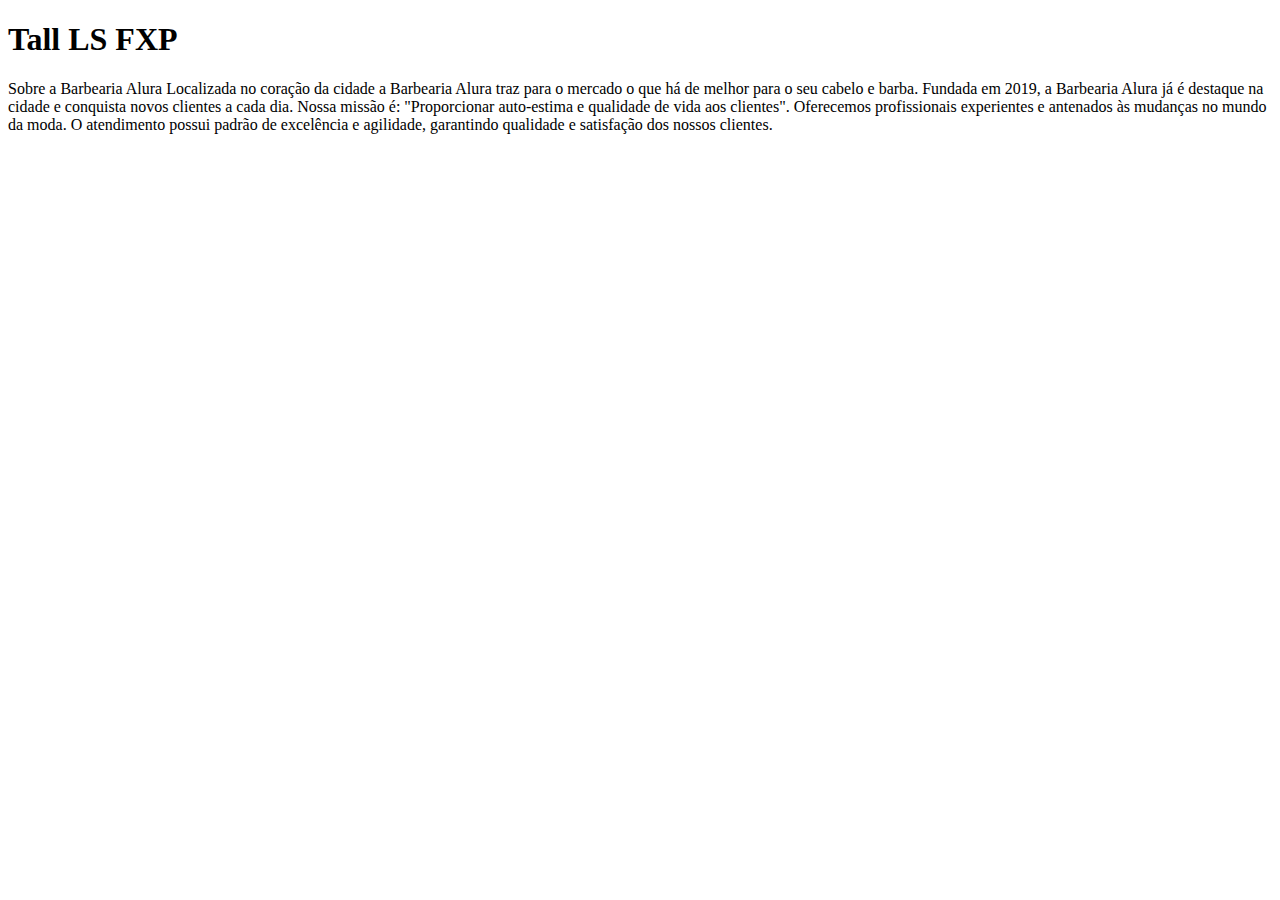
==== index.html @ 79cb9456 "aula27/09" ====
<!DOCTYPE html>
<html lang="pt-br">
    <head>
        <meta charset="UTF-8">
        <meta name="viewport" content="width=device-width, initial-scale=1.0">
        <title>Inicio</title>
    </head>
    <body>
        <h1>Tall LS FXP</h1>
        Sobre a Barbearia Alura

        Localizada no coração da cidade a Barbearia Alura traz para o mercado o que há de melhor para o seu cabelo e barba. Fundada em 2019, a Barbearia Alura já é destaque na cidade e conquista novos clientes a cada dia.

        Nossa missão é: "Proporcionar auto-estima e qualidade de vida aos clientes".

        Oferecemos profissionais experientes e antenados às mudanças no mundo da moda. O atendimento possui padrão de excelência e agilidade, garantindo qualidade e satisfação dos nossos clientes.
    </body>
</html>
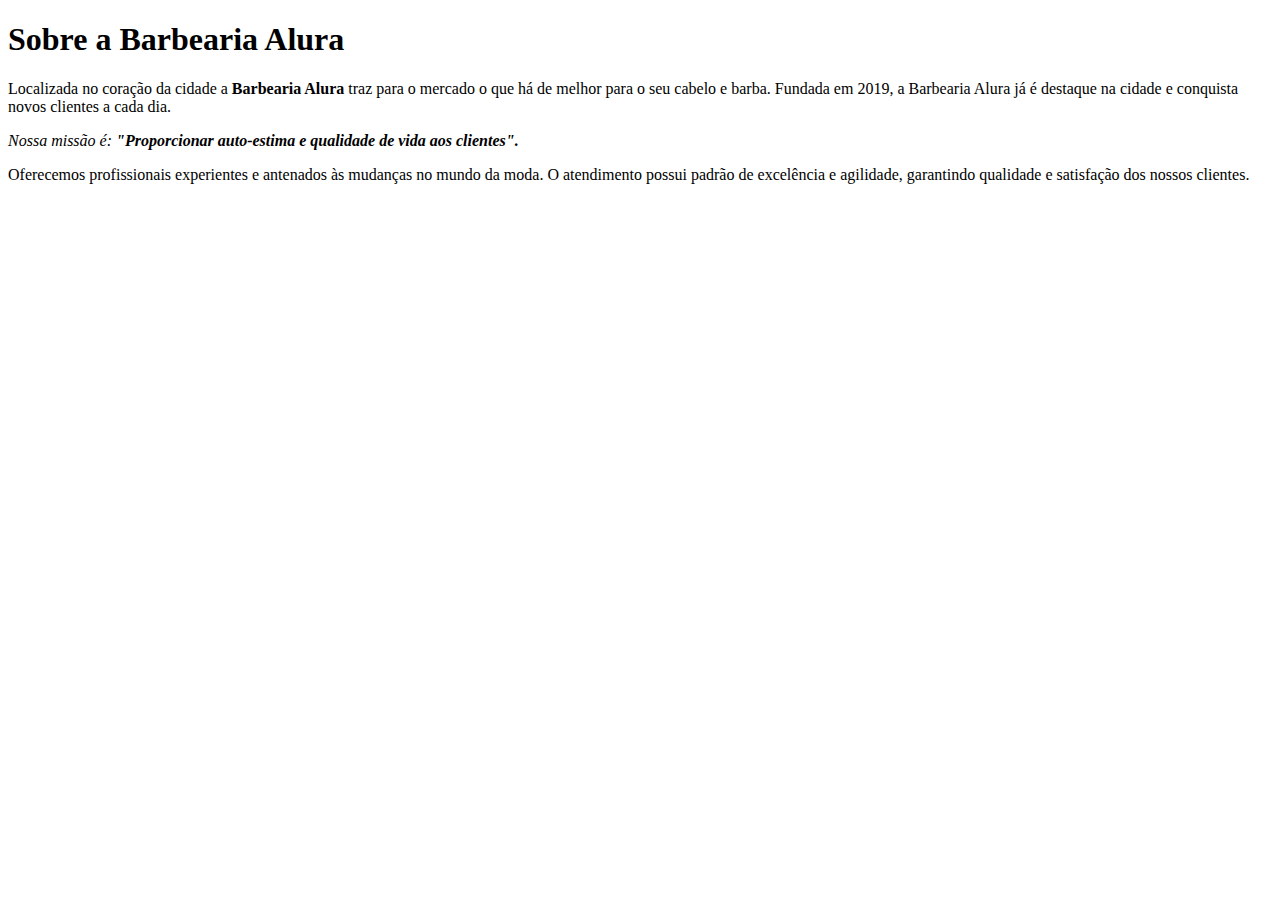
==== commit c92aa60e: "aula3" ====
--- a/index.html
+++ b/index.html
@@ -1,18 +1,23 @@
 <!DOCTYPE html>
 <html lang="pt-br">
+
     <head>
         <meta charset="UTF-8">
         <meta name="viewport" content="width=device-width, initial-scale=1.0">
         <title>Inicio</title>
+
+        
+
     </head>
+
     <body>
-        <h1>Tall LS FXP</h1>
-        Sobre a Barbearia Alura
-
-        Localizada no coração da cidade a Barbearia Alura traz para o mercado o que há de melhor para o seu cabelo e barba. Fundada em 2019, a Barbearia Alura já é destaque na cidade e conquista novos clientes a cada dia.
-
-        Nossa missão é: "Proporcionar auto-estima e qualidade de vida aos clientes".
-
-        Oferecemos profissionais experientes e antenados às mudanças no mundo da moda. O atendimento possui padrão de excelência e agilidade, garantindo qualidade e satisfação dos nossos clientes.
+        <h1>Sobre a Barbearia Alura</h1>
+        
+        <p>Localizada no coração da cidade a <strong>Barbearia Alura</strong>  traz para o mercado o que há de melhor para o seu cabelo e barba. Fundada em 2019, a Barbearia Alura já é destaque na cidade e conquista novos clientes a cada dia.</p>
+        
+        <p id="missao"     >  <em>  Nossa missão é: <strong>"Proporcionar auto-estima e qualidade de vida aos clientes".</strong>   </em> </p>
+        
+        <p>Oferecemos profissionais experientes e antenados às mudanças no mundo da moda. O atendimento possui padrão de excelência e agilidade, garantindo qualidade e satisfação dos nossos clientes.</p>
+        
     </body>
 </html>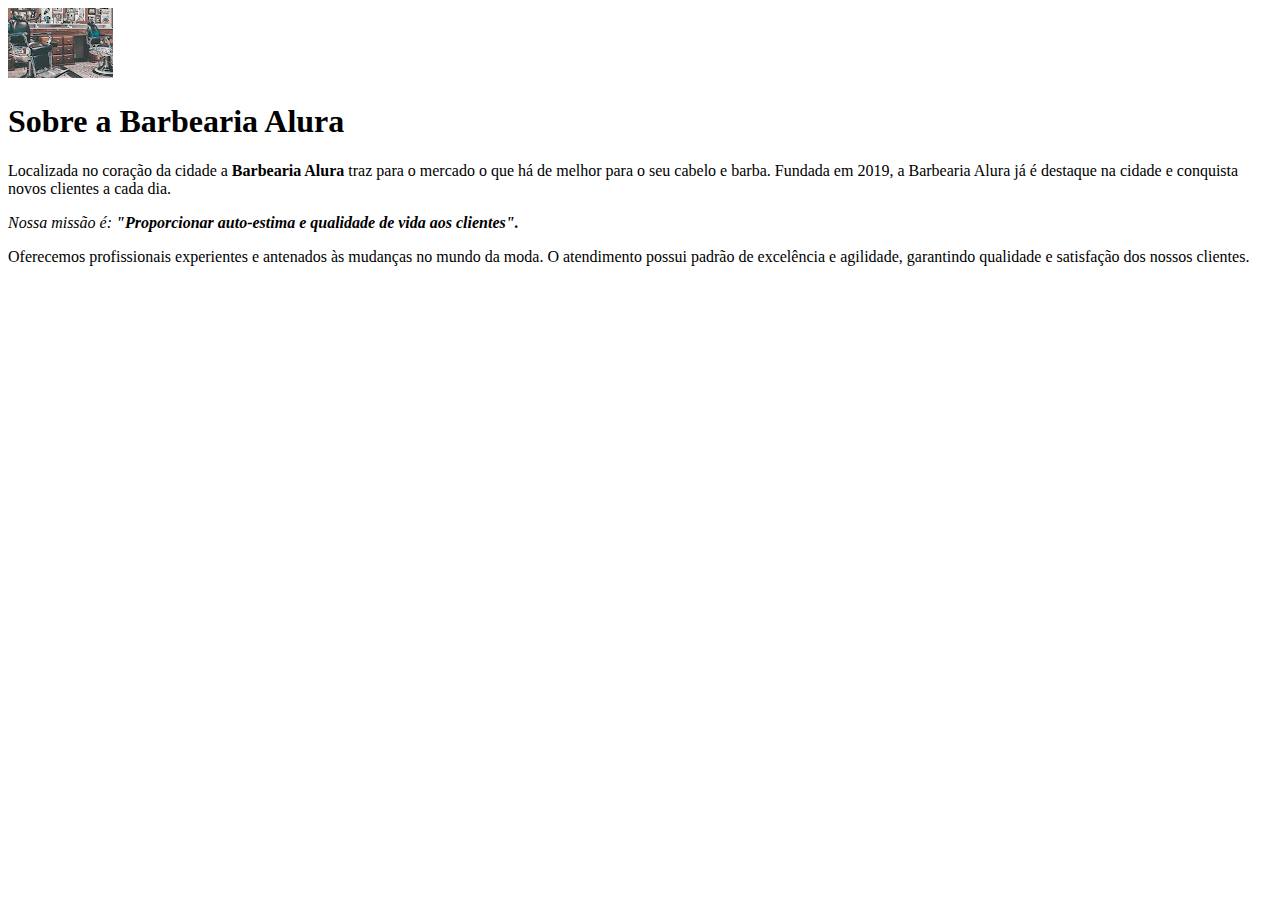
==== commit 624d2d27: "aula4 18/10 2" ====
--- a/index.html
+++ b/index.html
@@ -11,6 +11,8 @@
     </head>
 
     <body>
+
+        <img src="img/banner.jpg" alt="">
         <h1>Sobre a Barbearia Alura</h1>
         
         <p>Localizada no coração da cidade a <strong>Barbearia Alura</strong>  traz para o mercado o que há de melhor para o seu cabelo e barba. Fundada em 2019, a Barbearia Alura já é destaque na cidade e conquista novos clientes a cada dia.</p>
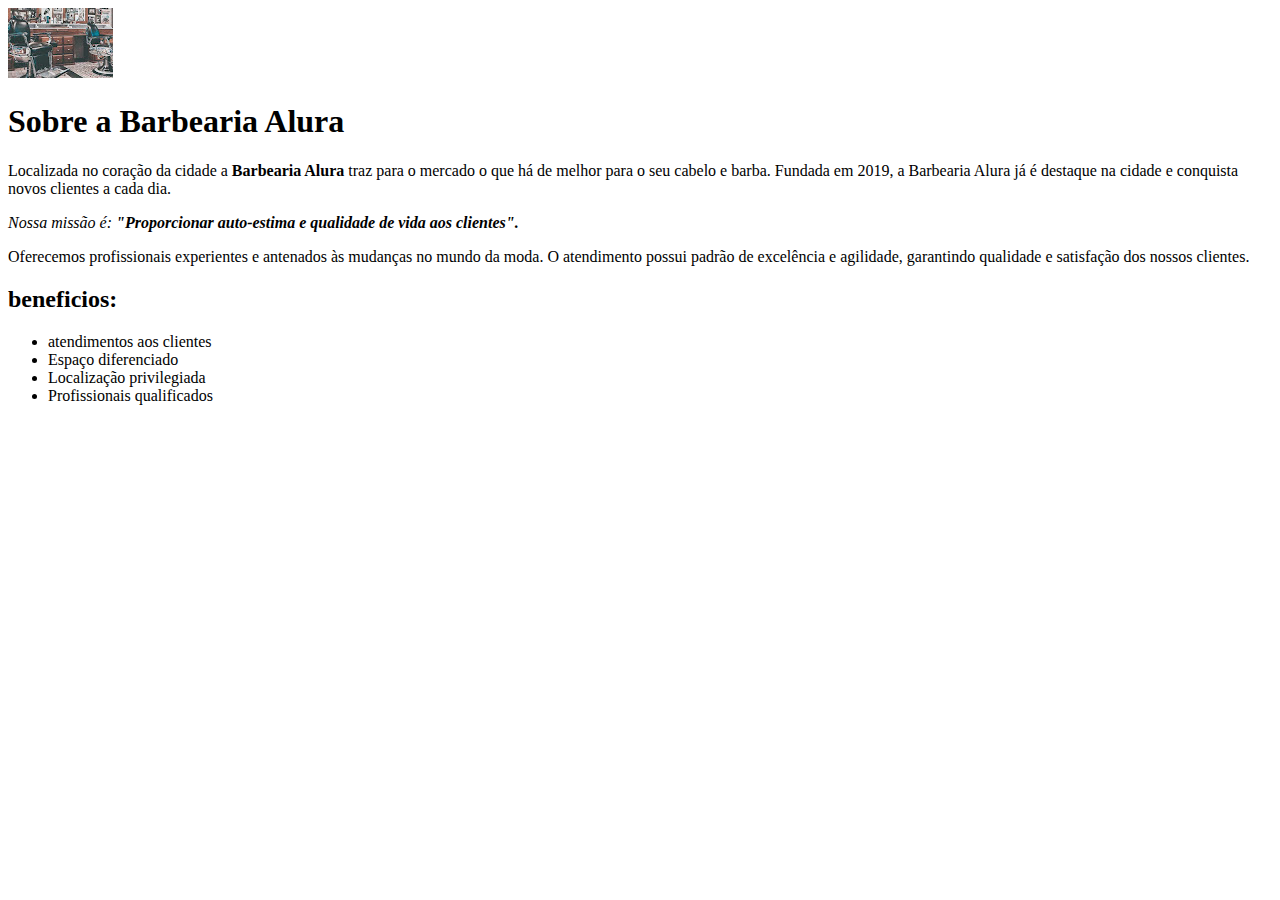
==== commit d56fe135: "aula 5 25/10" ====
--- a/index.html
+++ b/index.html
@@ -12,14 +12,34 @@
 
     <body>
 
-        <img src="img/banner.jpg" alt="">
-        <h1>Sobre a Barbearia Alura</h1>
+        <img src="img/banner.jpg" alt="">  
+
+         <div  class="principal" >      
+
+            <h1>Sobre a Barbearia Alura</h1>
         
-        <p>Localizada no coração da cidade a <strong>Barbearia Alura</strong>  traz para o mercado o que há de melhor para o seu cabelo e barba. Fundada em 2019, a Barbearia Alura já é destaque na cidade e conquista novos clientes a cada dia.</p>
-        
-        <p id="missao"     >  <em>  Nossa missão é: <strong>"Proporcionar auto-estima e qualidade de vida aos clientes".</strong>   </em> </p>
-        
-        <p>Oferecemos profissionais experientes e antenados às mudanças no mundo da moda. O atendimento possui padrão de excelência e agilidade, garantindo qualidade e satisfação dos nossos clientes.</p>
+            <p>Localizada no coração da cidade a <strong>Barbearia Alura</strong>  traz para o mercado o que há de melhor para o seu cabelo e barba. Fundada em 2019, a Barbearia Alura já é destaque na cidade e conquista novos clientes a cada dia.</p>
+            
+            <p id="missao"     >  <em>  Nossa missão é: <strong>"Proporcionar auto-estima e qualidade de vida aos clientes".</strong>   </em> </p>
+            
+            <p>Oferecemos profissionais experientes e antenados às mudanças no mundo da moda. O atendimento possui padrão de excelência e agilidade, garantindo qualidade e satisfação dos nossos clientes.</p> 
+
+         </div>
+
+        <div class="beneficios" >  
+            
+          <h2> beneficios: </h2>
+
+          <ul>
+             <li class="itens" > atendimentos aos clientes </li>
+             <li class="itens" > Espaço diferenciado </li>
+             <li class="itens"> Localização privilegiada </li>
+             <li class="itens"> Profissionais qualificados </li>
+          </ul>
+             
+         </div>
+
+       
         
     </body>
-</html>+</html>   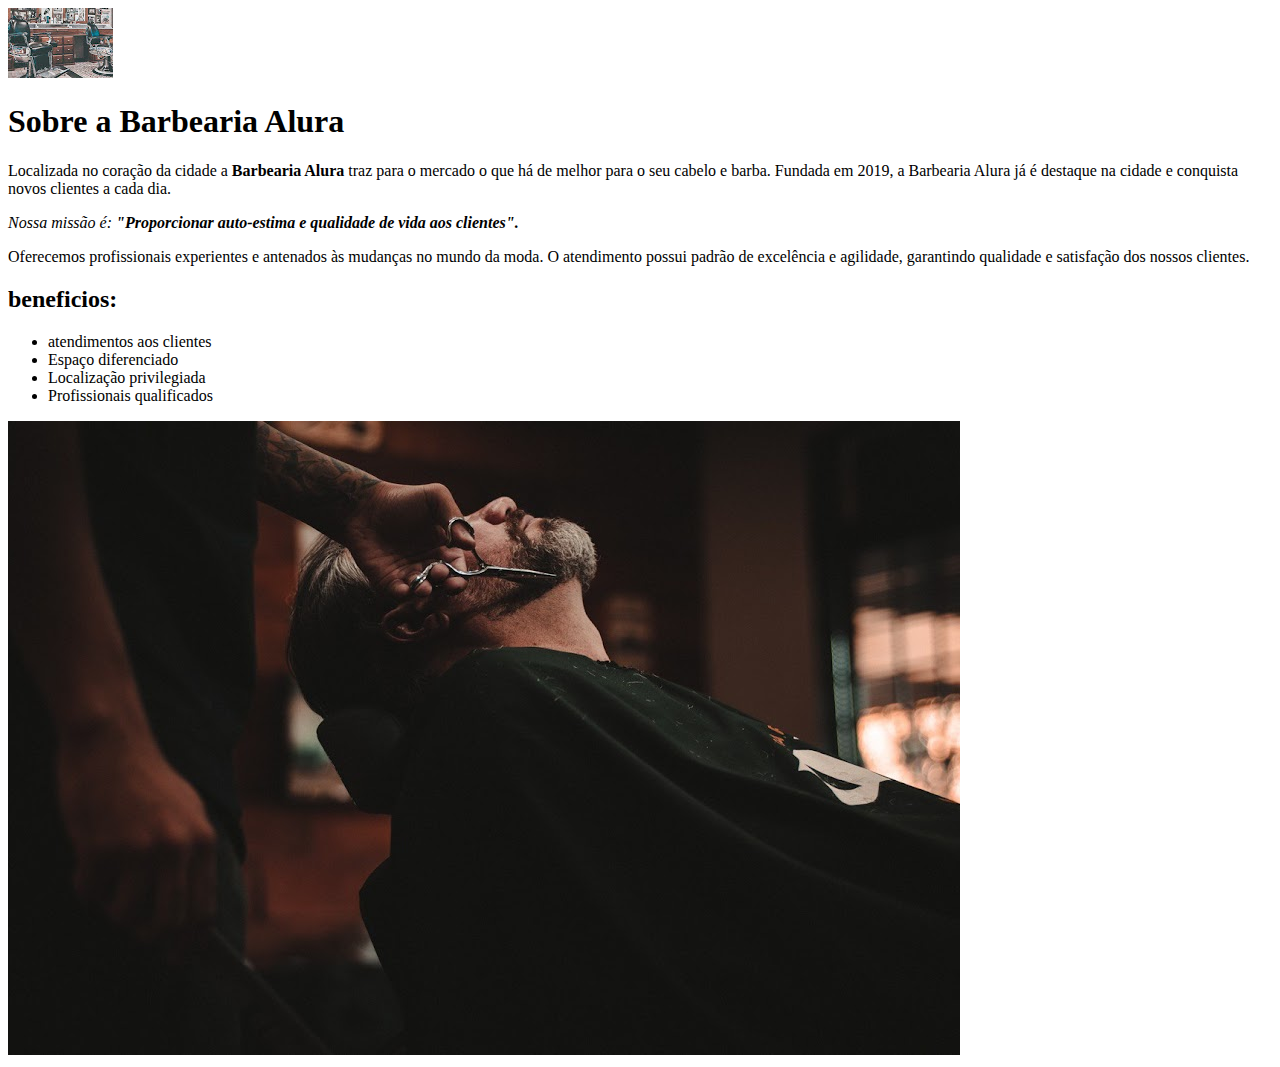
==== commit 0e7d1849: "aula 6 31/10 1" ====
--- a/index.html
+++ b/index.html
@@ -12,7 +12,7 @@
 
     <body>
 
-        <img src="img/banner.jpg" alt="">  
+        <img src="img/banner.jpg" alt="imagem da Barbearia">  
 
          <div  class="principal" >      
 
@@ -37,9 +37,10 @@
              <li class="itens"> Profissionais qualificados </li>
           </ul>
              
+          <img src="img/beneficios.jpg" alt="">
+
          </div>
 
-       
         
     </body>
 </html>   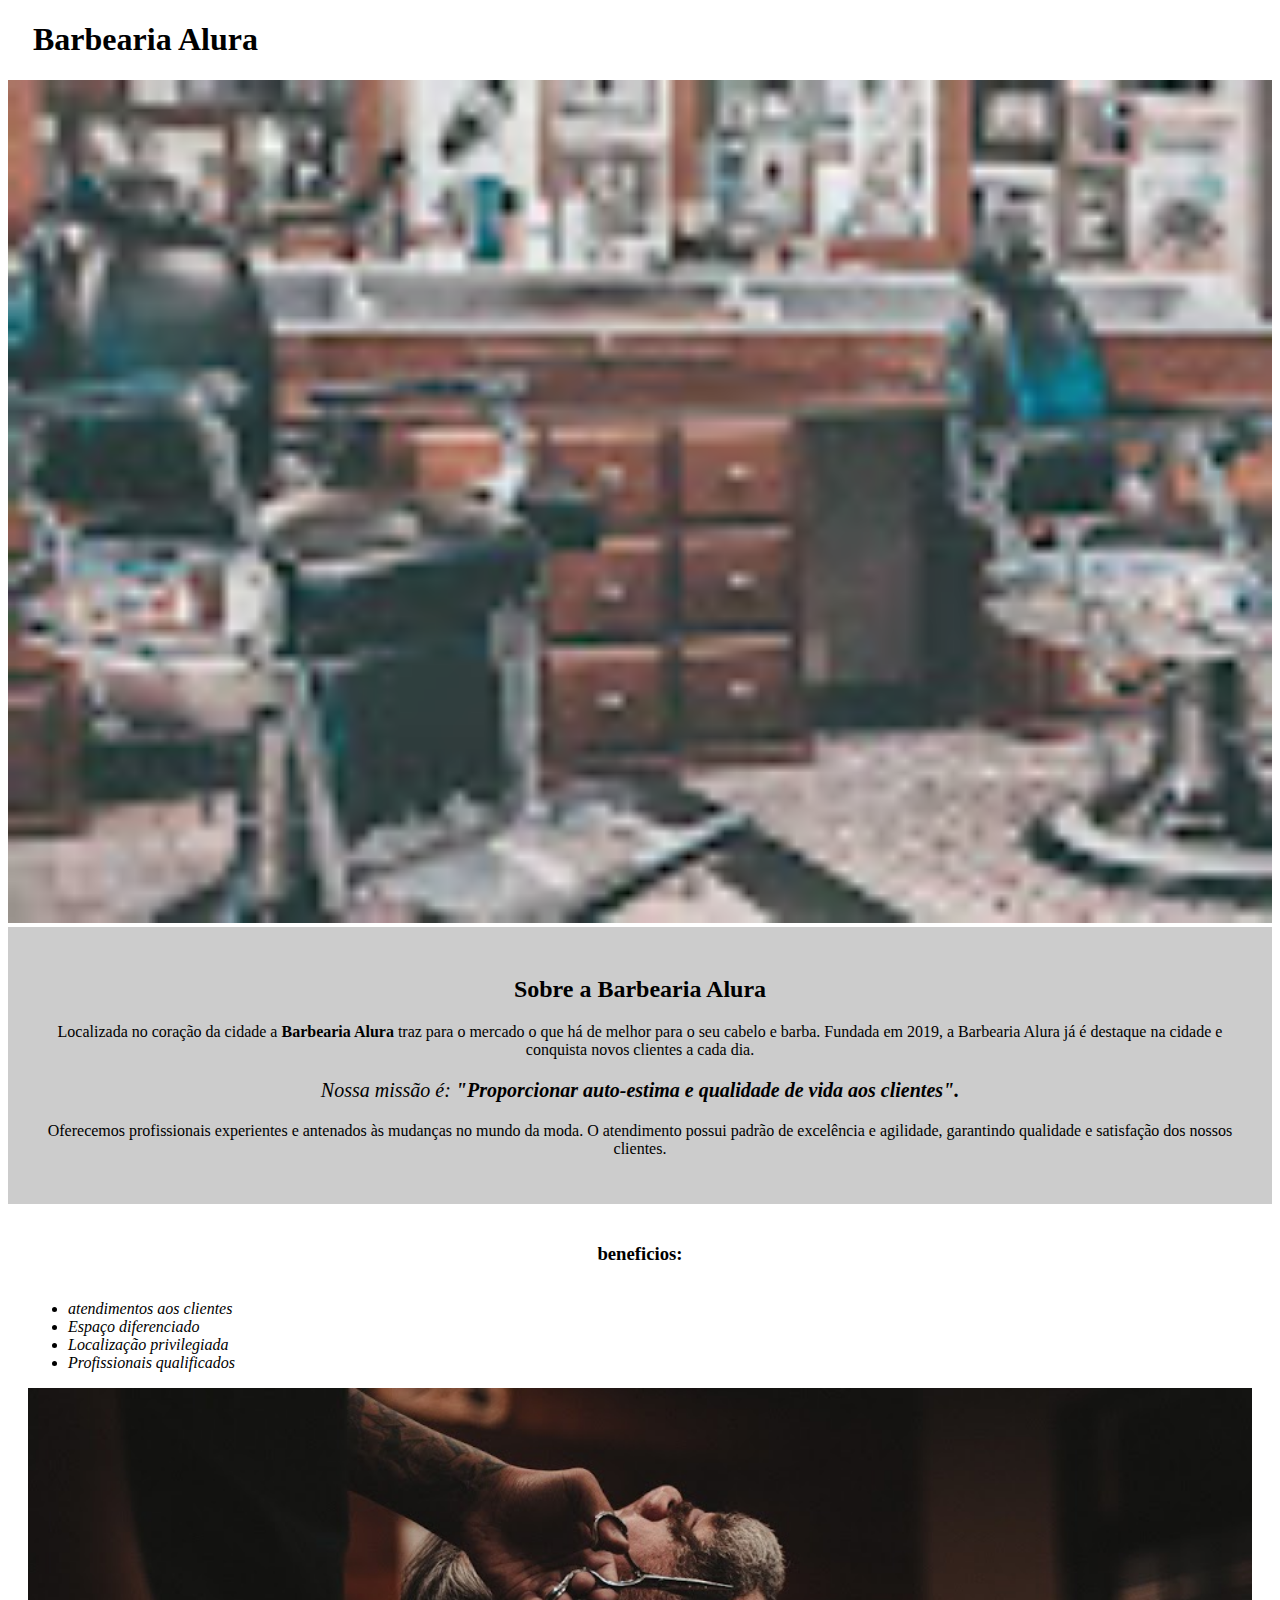
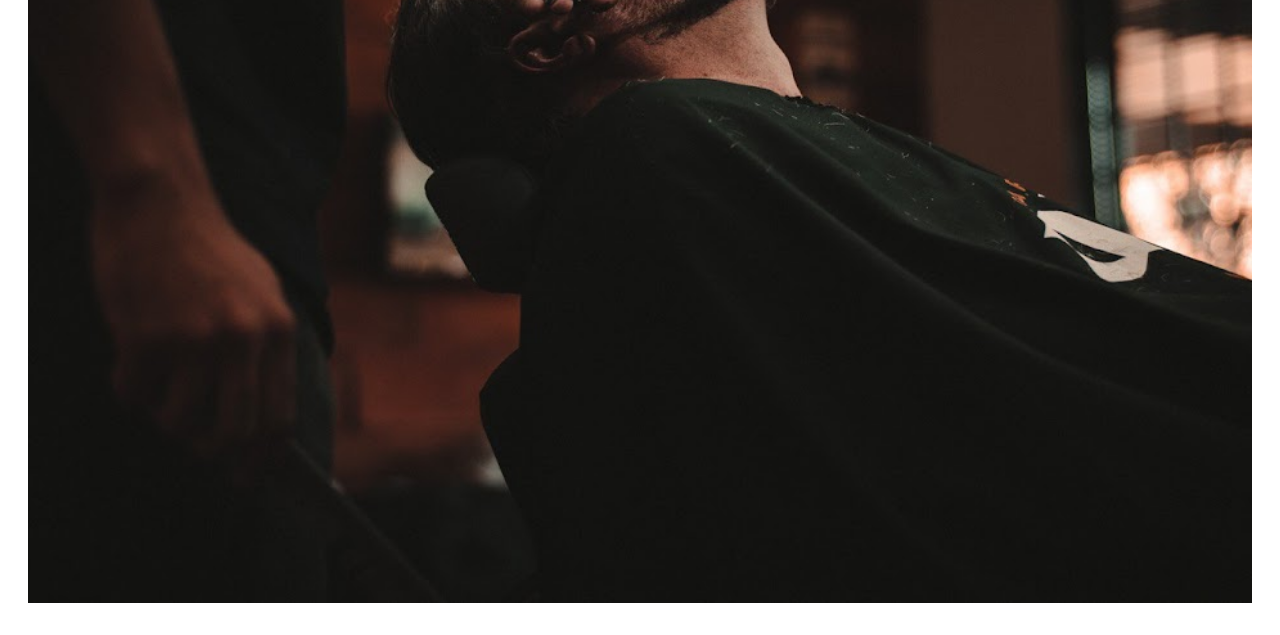
==== commit 0209a34c: "aula 7 2 7/11" ====
--- a/index.html
+++ b/index.html
@@ -6,17 +6,22 @@
         <meta name="viewport" content="width=device-width, initial-scale=1.0">
         <title>Inicio</title>
 
-        
+        <link rel="stylesheet" href="estilos.css">
 
     </head>
 
     <body>
 
+        <header>
+            <h1 class="titulo-principal" >Barbearia Alura</h1>
+        </header>
+
+
         <img src="img/banner.jpg" alt="imagem da Barbearia">  
 
          <div  class="principal" >      
 
-            <h1>Sobre a Barbearia Alura</h1>
+            <h2>Sobre a Barbearia Alura</h2>
         
             <p>Localizada no coração da cidade a <strong>Barbearia Alura</strong>  traz para o mercado o que há de melhor para o seu cabelo e barba. Fundada em 2019, a Barbearia Alura já é destaque na cidade e conquista novos clientes a cada dia.</p>
             
@@ -28,7 +33,7 @@
 
         <div class="beneficios" >  
             
-          <h2> beneficios: </h2>
+          <h3> beneficios: </h3>
 
           <ul>
              <li class="itens" > atendimentos aos clientes </li>
--- a/estilos.css
+++ b/estilos.css
@@ -0,0 +1,56 @@
+    body {
+        
+    }
+
+.titulo-principal {
+    padding-left: 25px;
+}
+
+img {
+    width: 100%;
+}
+
+.principal {
+    background: #cccccc;
+    padding: 30px;
+}
+
+    h2 {
+        text-align: center;
+    }
+
+    p {
+        text-align: center;
+    }
+
+    em strong {
+        color: black;
+    } 
+
+    #missao {
+        font-size: 20px;
+    }
+
+      .beneficios {
+        background-color: #ffffff;
+        padding: 20px;
+      }
+
+h3 {
+    text-align: center;
+}
+
+ul {
+    display: inline-block;
+    vertical-align: top;
+    width: 20%;
+    margin-right: 15%;
+}
+
+.itens {
+    font-style: italic;
+}
+
+.imagembeneficios {
+    width: 50%;
+}
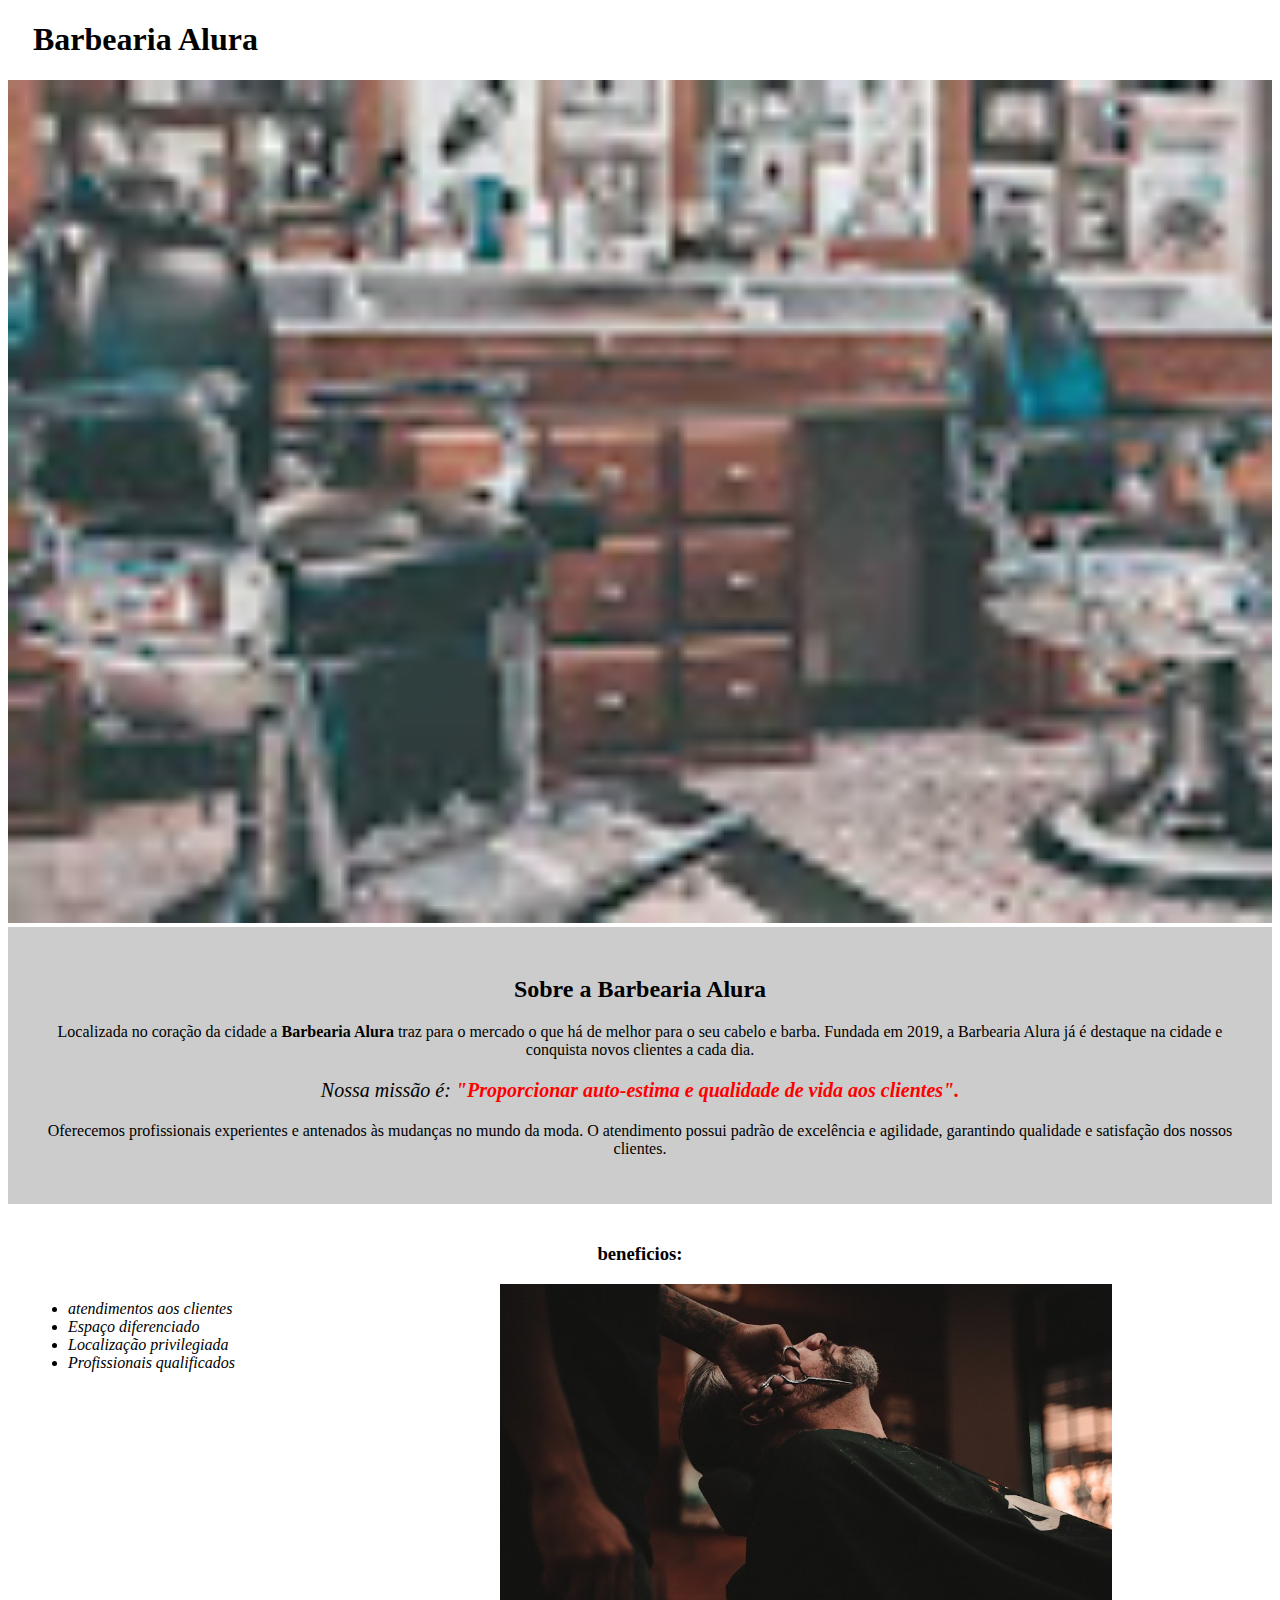
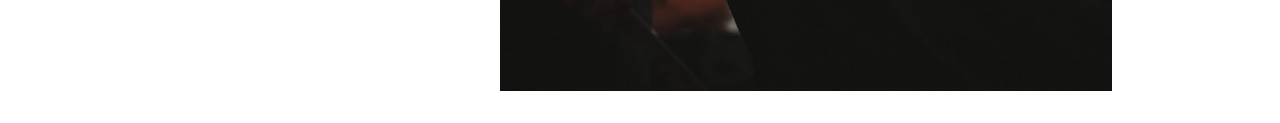
==== commit 54bdc614: "Aula7 2 7/11" ====
--- a/index.html
+++ b/index.html
@@ -42,7 +42,7 @@
              <li class="itens"> Profissionais qualificados </li>
           </ul>
              
-          <img src="img/beneficios.jpg" alt="">
+          <img src="img/beneficios.jpg" alt="" class="imagembeneficios">
 
          </div>
 
--- a/estilos.css
+++ b/estilos.css
@@ -1,19 +1,19 @@
     body {
-        
+
     }
 
-.titulo-principal {
-    padding-left: 25px;
-}
+    .titulo-principal {
+        padding-left: 25px;
+    }
 
-img {
-    width: 100%;
-}
+    img {
+        width: 100%;
+    }
 
-.principal {
-    background: #cccccc;
-    padding: 30px;
-}
+    .principal {
+        background: #cccccc;
+        padding: 30px;
+    }
 
     h2 {
         text-align: center;
@@ -24,33 +24,33 @@
     }
 
     em strong {
-        color: black;
-    } 
+        color: red;
+    }
 
     #missao {
         font-size: 20px;
     }
 
-      .beneficios {
+    .beneficios {
         background-color: #ffffff;
         padding: 20px;
-      }
+    }
 
-h3 {
-    text-align: center;
-}
+    h3 {
+        text-align: center;
+    }
 
-ul {
-    display: inline-block;
-    vertical-align: top;
-    width: 20%;
-    margin-right: 15%;
-}
+    ul {
+        display: inline-block;
+        vertical-align: top;
+        width: 20%;
+        margin-right: 15%;
+    }
 
-.itens {
-    font-style: italic;
-}
+    .itens {
+        font-style: italic;
+    }
 
-.imagembeneficios {
-    width: 50%;
-}
+    .imagembeneficios {
+        width: 50%;
+    }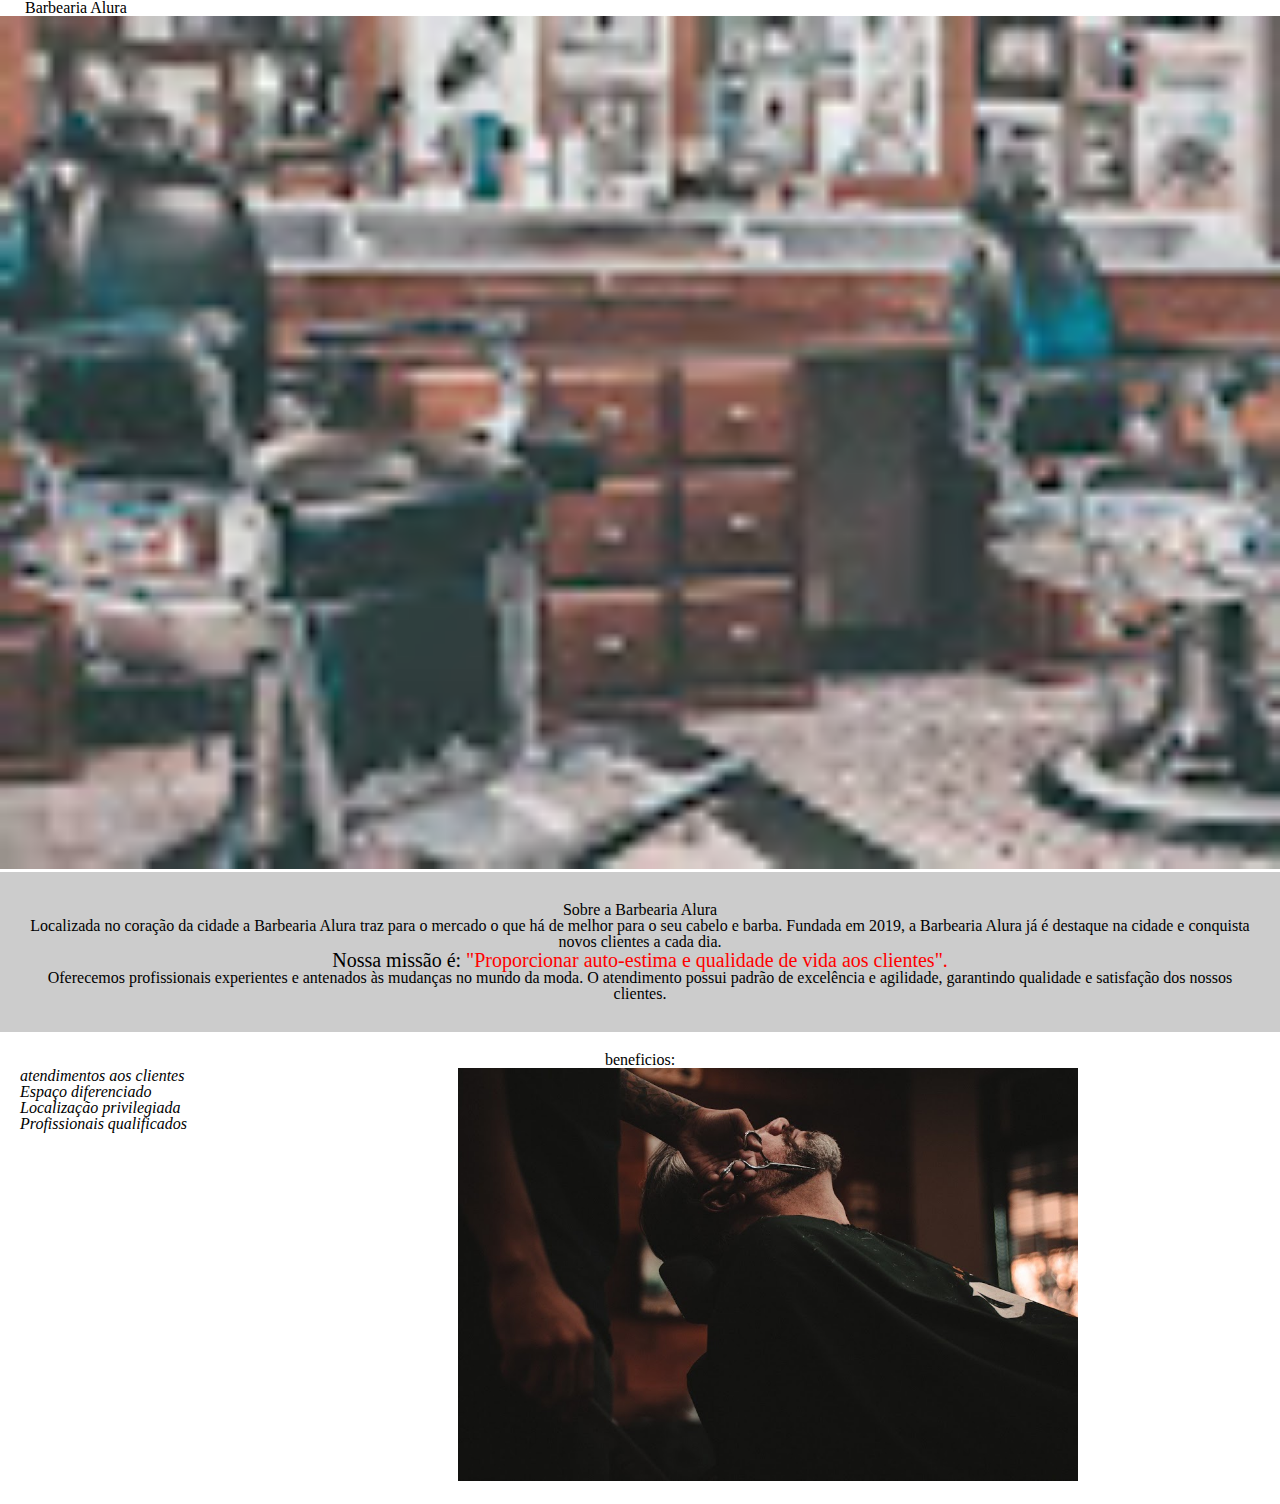
==== commit 601af12c: "aula 9 21 11" ====
--- a/index.html
+++ b/index.html
@@ -1,15 +1,12 @@
 <!DOCTYPE html>
 <html lang="pt-br">
-
     <head>
         <meta charset="UTF-8">
         <meta name="viewport" content="width=device-width, initial-scale=1.0">
         <title>Inicio</title>
-
+        <link rel="stylesheet" href="reset.css">
         <link rel="stylesheet" href="estilos.css">
-
     </head>
-
     <body>
 
         <header>
--- a/estilos.css
+++ b/estilos.css
@@ -34,6 +34,7 @@
     .beneficios {
         background-color: #ffffff;
         padding: 20px;
+        
     }
 
     h3 {
